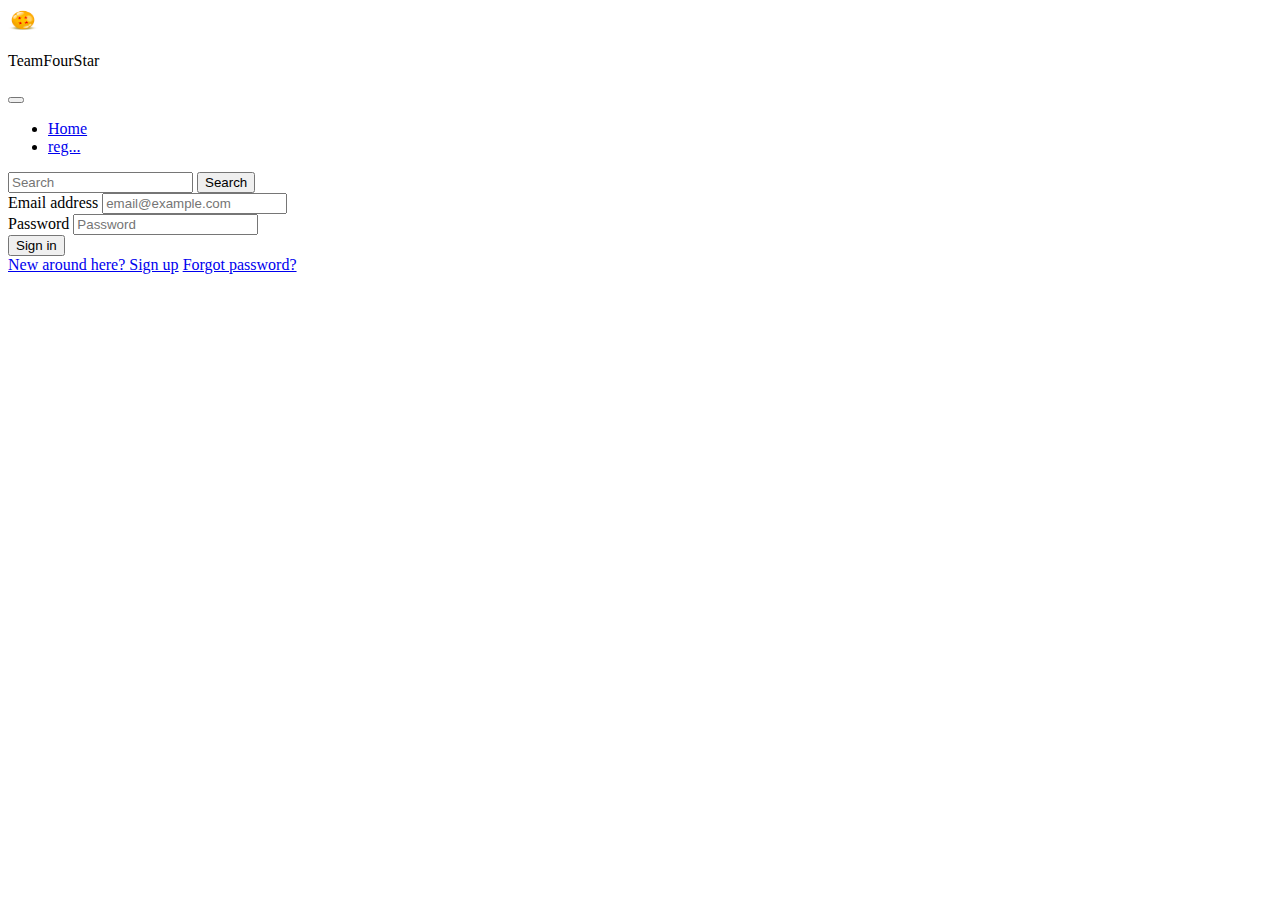
==== target/TeamFourStar-ERS-1.0-SNAPSHOT/index.html @ 87a0e900 "adding front end designs" ====
<!DOCTYPE html>
<html lang="en">
  <head>
    <meta charset="UTF-8" />
    <link
      href="https://cdn.jsdelivr.net/npm/bootstrap@5.0.0-beta3/dist/css/bootstrap.min.css"
      rel="stylesheet"
      integrity="sha384-eOJMYsd53ii+scO/bJGFsiCZc+5NDVN2yr8+0RDqr0Ql0h+rP48ckxlpbzKgwra6"
      crossorigin="anonymous"
    />
    <link
      rel="stylesheet"
      href="https://cdnjs.cloudflare.com/ajax/libs/font-awesome/5.15.3/css/all.min.css"
      integrity="sha512-iBBXm8fW90+nuLcSKlbmrPcLa0OT92xO1BIsZ+ywDWZCvqsWgccV3gFoRBv0z+8dLJgyAHIhR35VZc2oM/gI1w=="
      crossorigin="anonymous"
    />
    <link rel="stylesheet" href="./assets/css/style.css" />
    <title>Ers-Login</title>
  </head>
  <body>
    <nav class="navbar navbar-expand-lg navbar-light bg-light">
      <div class="container-fluid">
        <a class="navbar-brand" href="./index.html">
          <!--home reference-->
          <img src="./assets/images/4star.png" alt="" width="30" height="24" />
        </a>

        <p class="navbar-nav mb-2 mb-lg-0" id="navName">TeamFourStar</p>

        <button
          class="navbar-toggler"
          type="button"
          data-bs-toggle="collapse"
          data-bs-target="#navbarTogglerDemo02"
          aria-controls="navbarTogglerDemo02"
          aria-expanded="false"
          aria-label="Toggle navigation"
        >
          <span class="navbar-toggler-icon"></span>
        </button>
        <div class="collapse navbar-collapse" id="navbarTogglerDemo02">
          <ul class="navbar-nav me-auto mb-2 mb-lg-0">
            <li class="nav-item">
              <a class="nav-link" href="./home.html">Home</a>
              <!--This should take you to the login page if no current user 
                else should take you to users homepage-->
            </li>
            <li class="nav-item">
              <a class="nav-link" href="./register.html">reg...</a>
            </li>
          </ul>
          <form class="d-flex">
            <input
              class="form-control me-2"
              type="search"
              placeholder="Search"
              aria-label="Search"
            />
            <button class="btn btn-outline-success" type="submit">
              Search
            </button>
          </form>
        </div>
      </div>
    </nav>
    <div class="container">
      <form class="px-4 py-3">
        <div class="mb-3">
          <label for="exampleDropdownFormEmail1" class="form-label"
            >Email address</label
          >
          <input
            type="email"
            class="form-control"
            id="exampleDropdownFormEmail1"
            placeholder="email@example.com"
          />
        </div>
        <div class="mb-3">
          <label for="exampleDropdownFormPassword1" class="form-label"
            >Password</label
          >
          <input
            type="password"
            class="form-control"
            id="exampleDropdownFormPassword1"
            placeholder="Password"
          />
        </div>

        <button type="submit" class="btn btn-primary">Sign in</button>
      </form>
      <div class="dropdown-divider"></div>

      <a class="dropdown-item" href="./register.html"
        >New around here? Sign up</a
      >
      <a class="dropdown-item" href="#">Forgot password?</a>
    </div>
    <script
      src="https://cdn.jsdelivr.net/npm/bootstrap@5.0.0-beta3/dist/js/bootstrap.bundle.min.js"
      integrity="sha384-JEW9xMcG8R+pH31jmWH6WWP0WintQrMb4s7ZOdauHnUtxwoG2vI5DkLtS3qm9Ekf"
      crossorigin="anonymous"
    ></script>
    <script src="./assets/javascript/app.js"></script>
  </body>
</html>
---- target/TeamFourStar-ERS-1.0-SNAPSHOT/assets/css/style.css ----
/*
*connected to index.html
*/

#navName {
  color: black;
  text-align: left;
}
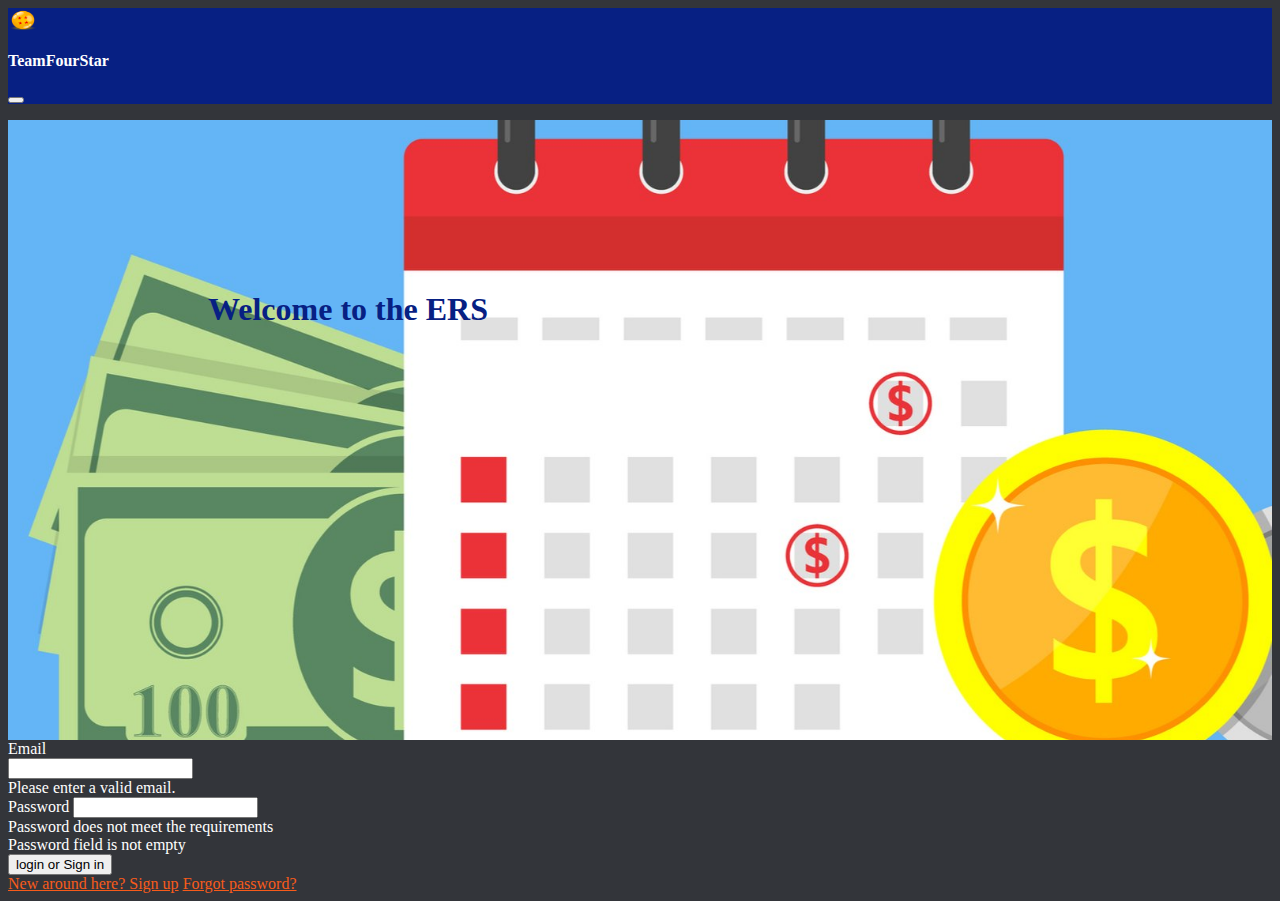
==== commit e34bcd4f: "project commplete" ====
--- a/target/TeamFourStar-ERS-1.0-SNAPSHOT/index.html
+++ b/target/TeamFourStar-ERS-1.0-SNAPSHOT/index.html
@@ -18,7 +18,7 @@
     <title>Ers-Login</title>
   </head>
   <body>
-    <nav class="navbar navbar-expand-lg navbar-light bg-light">
+    <nav class="navbar navbar-expand-lg navbar-dark">
       <div class="container-fluid">
         <a class="navbar-brand" href="./index.html">
           <!--home reference-->
@@ -40,55 +40,41 @@
         </button>
         <div class="collapse navbar-collapse" id="navbarTogglerDemo02">
           <ul class="navbar-nav me-auto mb-2 mb-lg-0">
-            <li class="nav-item">
-              <a class="nav-link" href="./home.html">Home</a>
-              <!--This should take you to the login page if no current user 
-                else should take you to users homepage-->
-            </li>
-            <li class="nav-item">
-              <a class="nav-link" href="./register.html">reg...</a>
-            </li>
+
+
           </ul>
-          <form class="d-flex">
-            <input
-              class="form-control me-2"
-              type="search"
-              placeholder="Search"
-              aria-label="Search"
-            />
-            <button class="btn btn-outline-success" type="submit">
-              Search
-            </button>
-          </form>
         </div>
       </div>
     </nav>
+
+    <div class="p-5 rounded-lg m-3" id="jumbotron">
+     <h1 class="d-flex justify-content-center"> Welcome to the ERS</h1>
+    </div>
     <div class="container">
-      <form class="px-4 py-3">
-        <div class="mb-3">
-          <label for="exampleDropdownFormEmail1" class="form-label"
-            >Email address</label
-          >
+      <form class="px-4 py-3 needs-validation" novalidate>
+        <label for="username" class="form-label"
+          >Email</label
+        >
+        <div class="input-group has-validation">
           <input
             type="email"
             class="form-control"
-            id="exampleDropdownFormEmail1"
-            placeholder="email@example.com"
+            id="username"
+            aria-describedby="inputGroupPrepend"
+            required
           />
+          <div class="invalid-feedback">Please enter a valid email.</div>
         </div>
-        <div class="mb-3">
-          <label for="exampleDropdownFormPassword1" class="form-label"
-            >Password</label
-          >
-          <input
-            type="password"
-            class="form-control"
-            id="exampleDropdownFormPassword1"
-            placeholder="Password"
-          />
+        <div class="mt-3 mb-3">
+          <label for="password" class="form-label">Password</label>
+          <input type="password" class="form-control" id="password" required />
+          <div class="invalid-feedback">
+            Password does not meet the requirements
+          </div>
+          <div class="valid-feedback">Password field is not empty</div>
         </div>
 
-        <button type="submit" class="btn btn-primary">Sign in</button>
+        <button type="button" class="btn btn-primary" id="signIn">login or Sign in</button>
       </form>
       <div class="dropdown-divider"></div>
 
@@ -102,6 +88,6 @@
       integrity="sha384-JEW9xMcG8R+pH31jmWH6WWP0WintQrMb4s7ZOdauHnUtxwoG2vI5DkLtS3qm9Ekf"
       crossorigin="anonymous"
     ></script>
-    <script src="./assets/javascript/app.js"></script>
+    <script src="./assets/javascript/index.js"></script>
   </body>
 </html>
--- a/target/TeamFourStar-ERS-1.0-SNAPSHOT/assets/css/style.css
+++ b/target/TeamFourStar-ERS-1.0-SNAPSHOT/assets/css/style.css
@@ -1,8 +1,75 @@
-/*
-*connected to index.html
-*/
+body {
+    background-color: #33353a;
+    color: white;
+}
+
+#regWrapper {
+    margin-top: 8rem;
+    padding: 3rem;
+    background-color: #33353a;
+}
 
 #navName {
-  color: black;
-  text-align: left;
+    color: white;
+    text-align: left;
+    font-weight: bolder;
 }
+
+.close {
+    background-color: orange;
+    border: none;
+    height: 25px;
+    width: 25px;
+    border-radius: 50%;
+    color: red;
+}
+.fa-star{
+    position: relative;
+    right: 2px;
+}
+
+.dropdown-item:hover {
+    background-color: orange;
+}
+
+[aria-current] {
+    font-weight: bold;
+    text-decoration: underline;
+    text-decoration-color: #f85b1a;
+    text-decoration-thickness: 0.3em;
+}
+
+#logout {
+    font-weight: bold;
+}
+
+nav {
+    background-color: #072083;
+}
+
+.modal-content {
+    background-color: #3a3d42;
+    color: black;
+}
+
+.dropdown-item {
+    color: #f85b1a;
+}
+
+#passReqs {
+    width: 18rem;
+    background-color: #4e4848;
+}
+
+#jumbotron {
+    background-image: url("../images/jumbo.jpg");
+    height: 30vh;
+    background-size: cover;
+    background-position: center;
+    color: #072083;
+    align-items: center;
+    justify-content: center;
+    padding: 200px;
+    padding-top: 150px;
+
+}
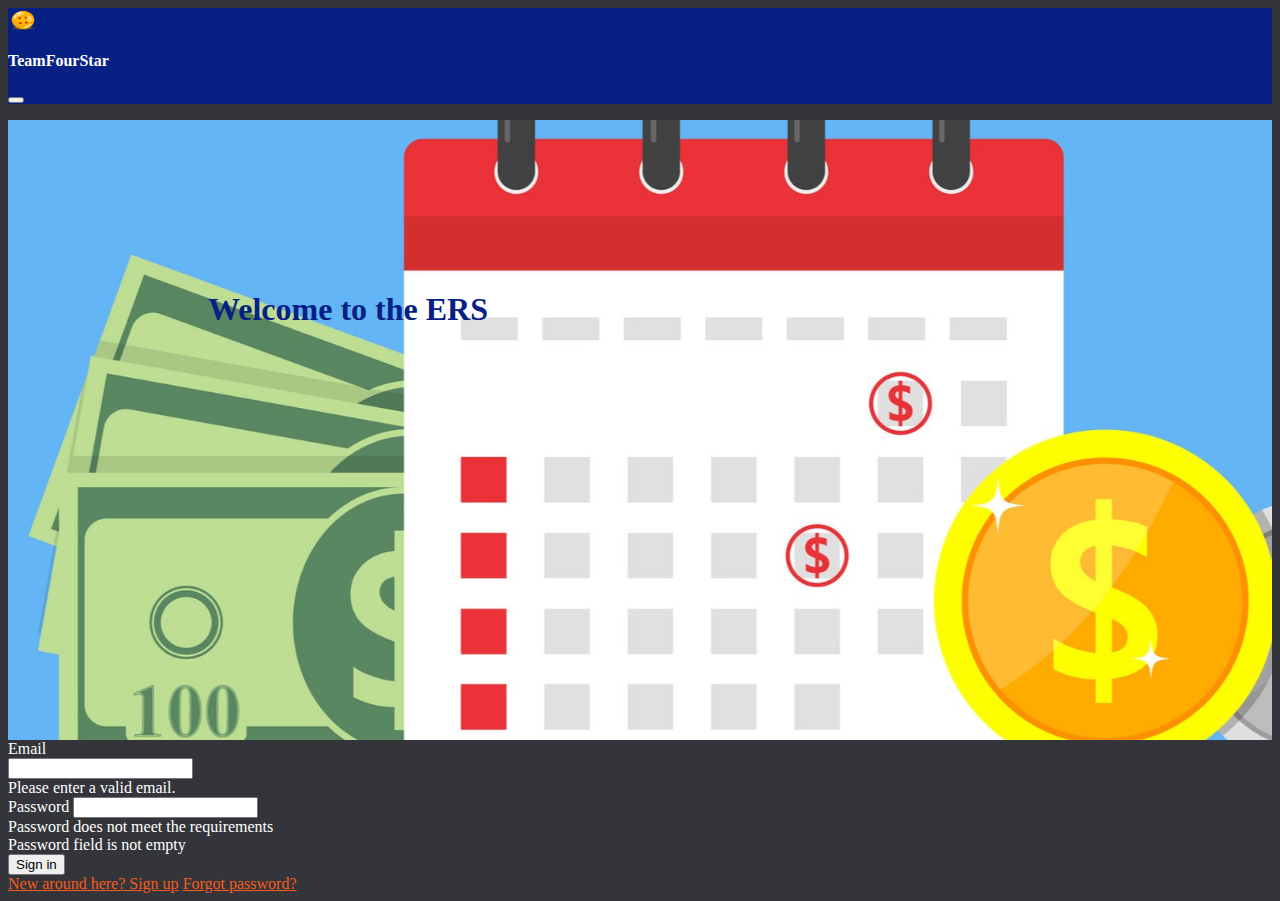
==== commit 30a94810: "Added some QoL changes" ====
--- a/target/TeamFourStar-ERS-1.0-SNAPSHOT/index.html
+++ b/target/TeamFourStar-ERS-1.0-SNAPSHOT/index.html
@@ -74,7 +74,7 @@
           <div class="valid-feedback">Password field is not empty</div>
         </div>
 
-        <button type="button" class="btn btn-primary" id="signIn">login or Sign in</button>
+        <button type="button" class="btn btn-primary" id="signIn">Sign in</button>
       </form>
       <div class="dropdown-divider"></div>
 
